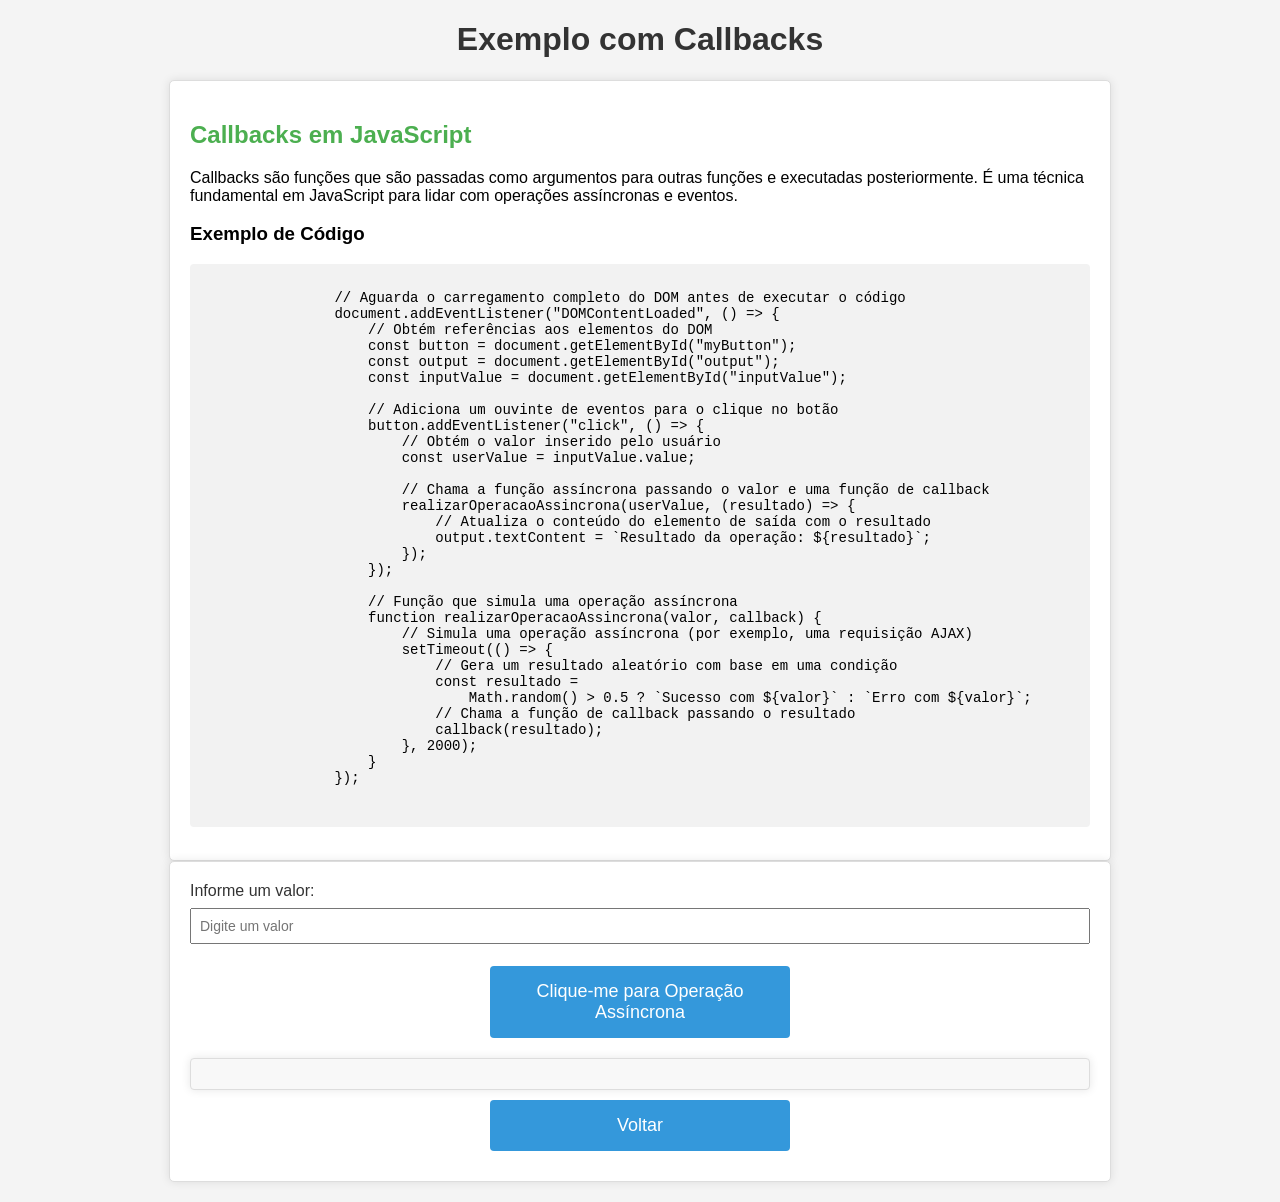
==== Trabalho2/callbacks.html @ 128f2300 "Fix bug in login functionality" ====
<!DOCTYPE html>
<html lang="en">
<head>
    <meta charset="UTF-8">
    <meta name="viewport" content="width=device-width, initial-scale=1.0">
    <title>Exemplo com Callbacks</title>
    <link rel="stylesheet" type="text/css" href="style.css">
</head>
<body>

    <h1>Exemplo com Callbacks</h1>
    <!-- Explicação e exemplos dos conceitos -->
    <div class="explanation" id="explanationLambda">
        <h2>Callbacks em JavaScript</h2>
        <p>Callbacks são funções que são passadas como argumentos para outras funções e executadas posteriormente. É uma técnica fundamental em JavaScript para lidar com operações assíncronas e eventos.</p>

        <h3>Exemplo de Código</h3>
        <pre>
            <code>
                // Aguarda o carregamento completo do DOM antes de executar o código
                document.addEventListener("DOMContentLoaded", () => {
                    // Obtém referências aos elementos do DOM
                    const button = document.getElementById("myButton");
                    const output = document.getElementById("output");
                    const inputValue = document.getElementById("inputValue");

                    // Adiciona um ouvinte de eventos para o clique no botão
                    button.addEventListener("click", () => {
                        // Obtém o valor inserido pelo usuário
                        const userValue = inputValue.value;
                        
                        // Chama a função assíncrona passando o valor e uma função de callback
                        realizarOperacaoAssincrona(userValue, (resultado) => {
                            // Atualiza o conteúdo do elemento de saída com o resultado
                            output.textContent = `Resultado da operação: ${resultado}`;
                        });
                    });

                    // Função que simula uma operação assíncrona
                    function realizarOperacaoAssincrona(valor, callback) {
                        // Simula uma operação assíncrona (por exemplo, uma requisição AJAX)
                        setTimeout(() => {
                            // Gera um resultado aleatório com base em uma condição
                            const resultado =
                                Math.random() > 0.5 ? `Sucesso com ${valor}` : `Erro com ${valor}`;
                            // Chama a função de callback passando o resultado
                            callback(resultado);
                        }, 2000);
                    }
                });
            </code>
        </pre>
    </div>

    <!-- Entradas do usuário -->
    <div class="explanation" id="explanationLambda">
        <!-- Formulário de entrada do usuário -->
        <label for="inputValue">Informe um valor:</label>
        <input type="text" id="inputValue" placeholder="Digite um valor">

        <!-- Botão para acionar a operação assíncrona -->
        <button id="myButton">Clique-me para Operação Assíncrona</button>
        
        <!-- Área para exibir o resultado da operação -->
        <div id="output"></div>

        <!-- Botão para voltar à página inicial -->
        <button onclick="window.location.href='index.html'">Voltar</button>
    </div>

    <!-- Inclusão do script JavaScript -->
    <script src="script.js"></script>
</body>
</html>
---- Trabalho2/style.css ----
/* Define o estilo básico para o corpo da página */
body {
    font-family: Arial, sans-serif; /* Define a fonte para o corpo do texto */
    margin: 20px; /* Define as margens ao redor do corpo da página */
    background-color: #f4f4f4; /* Define a cor de fundo da página */
}

/* Estilos para o cabeçalho de nível 1 (h1) */
h1 {
    text-align: center; /* Centraliza o texto */
    color: #333; /* Define a cor do texto */
}

/* Estilos para as etiquetas (labels) */
label {
    display: block; /* Faz com que as etiquetas se comportem como blocos */
    margin-bottom: 8px; /* Define a margem inferior */
    font-size: 16px; /* Define o tamanho da fonte */
    color: #333; /* Define a cor do texto */
}

/* Estilos para os campos de entrada (inputs) */
input {
    width: 100%; /* Define a largura total */
    padding: 8px; /* Adiciona preenchimento interno */
    font-size: 14px; /* Define o tamanho da fonte */
    margin-bottom: 12px; /* Define a margem inferior */
    box-sizing: border-box; /* Inclui a largura da borda e do preenchimento na largura total */
}

/* Estilos para os botões */
button {
    display: block; /* Faz com que os botões se comportem como blocos */
    width: 300px; /* Define a largura do botão */
    margin: 10px auto; /* Centraliza o botão horizontalmente com margem superior e inferior de 10px */
    padding: 15px; /* Adiciona preenchimento interno */
    font-size: 18px; /* Define o tamanho da fonte */
    cursor: pointer; /* Adiciona um cursor ao passar o mouse */
    background-color: #4CAF50; /* Define a cor de fundo do botão */
    color: white; /* Define a cor do texto do botão */
    border: none; /* Remove a borda do botão */
    border-radius: 4px; /* Adiciona bordas arredondadas */
    transition: background-color 0.3s ease; /* Adiciona uma transição suave na mudança de cor de fundo */
}

/* Efeito hover para os botões */
button:hover {
    background-color: #45a049; /* Nova cor de fundo ao passar o mouse sobre o botão */
}

/* Remove a borda de foco nos botões */
button:focus {
    outline: none;
}

/* Estilos alternativos para botões ímpares */
button:nth-child(odd) {
    background-color: #3498db; /* Cor de fundo alternativa para botões ímpares */
}

/* Efeito hover para botões ímpares */
button:nth-child(odd):hover {
    background-color: #2980b9; /* Nova cor de fundo ao passar o mouse sobre botões ímpares */
}

/* Estilos para a área de saída (output) */
#output {
    margin-top: 20px; /* Define a margem superior */
    padding: 15px; /* Adiciona preenchimento interno */
    font-size: 18px; /* Define o tamanho da fonte */
    color: #333; /* Define a cor do texto */
    background-color: #f8f8f8; /* Define a cor de fundo */
    border: 1px solid #ddd; /* Adiciona uma borda sólida */
    border-radius: 4px; /* Adiciona bordas arredondadas */
    box-shadow: 0 0 10px rgba(0, 0, 0, 0.1); /* Adiciona uma sombra */
}

/* Estilos para a explicação */
.explanation {
    max-width: 900px; /* Define a largura máxima da explicação */
    margin: 0 auto; /* Centraliza a div horizontalmente */
    padding: 20px; /* Adiciona preenchimento interno */
    border: 1px solid #ddd; /* Adiciona uma borda sólida */
    border-radius: 5px; /* Adiciona bordas arredondadas */
    box-shadow: 0 0 10px rgba(0, 0, 0, 0.1); /* Adiciona uma sombra */
    background-color: #fff; /* Define a cor de fundo */
}

/* Estilos para o cabeçalho de nível 2 na explicação */
.explanation h2 {
    color: #4CAF50; /* Define a cor do texto do cabeçalho de nível 2 */
}

/* Estilos para o bloco de código na explicação */
.explanation pre {
    background-color: #f2f2f2; /* Define a cor de fundo do bloco de código */
    padding: 10px; /* Adiciona preenchimento interno */
    border-radius: 4px; /* Adiciona bordas arredondadas */
}

/* Estilos para o texto formatado como código */
code {
    font-size: 14px; /* Define o tamanho da fonte */
}
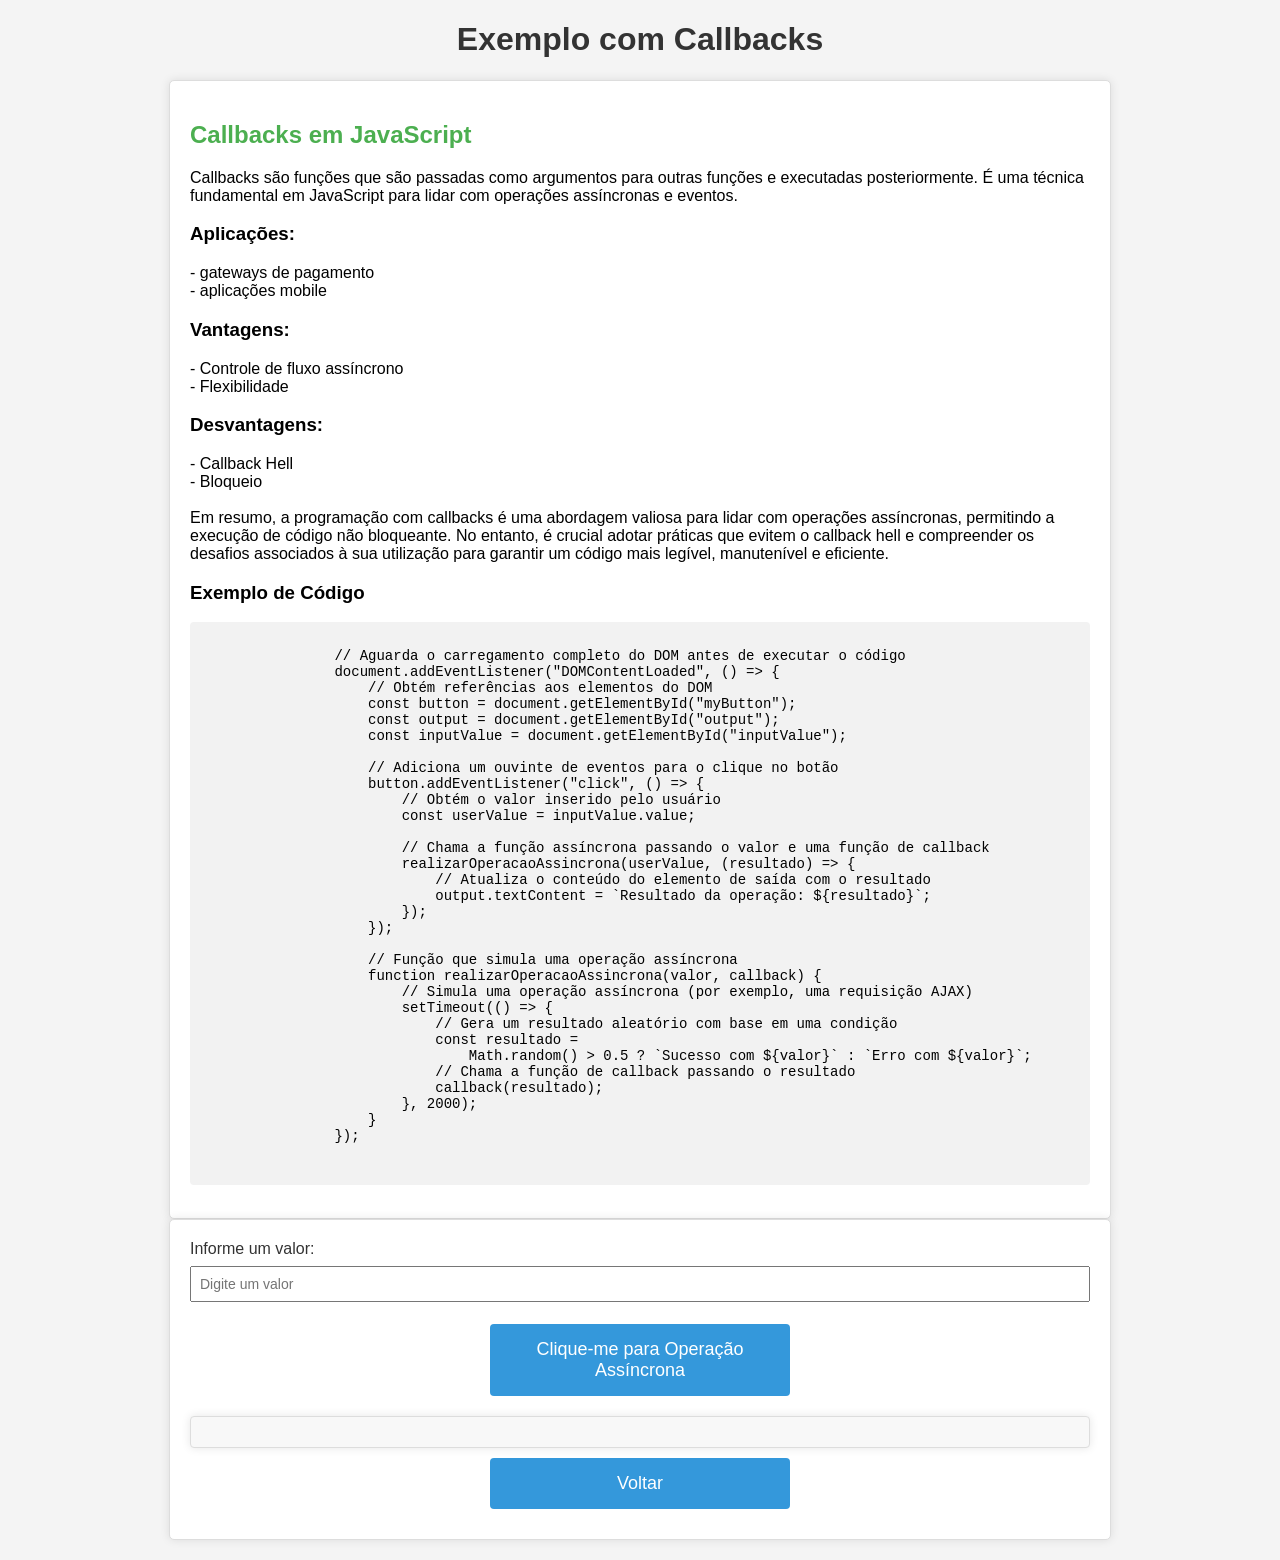
==== commit 505b34b2: "Add conclusion button to index.html and update content in callbacks.html, lambda.html, and pg_assinc" ====
--- a/Trabalho2/callbacks.html
+++ b/Trabalho2/callbacks.html
@@ -12,7 +12,26 @@
     <!-- Explicação e exemplos dos conceitos -->
     <div class="explanation" id="explanationLambda">
         <h2>Callbacks em JavaScript</h2>
-        <p>Callbacks são funções que são passadas como argumentos para outras funções e executadas posteriormente. É uma técnica fundamental em JavaScript para lidar com operações assíncronas e eventos.</p>
+        <p>
+            Callbacks são funções que são passadas como argumentos para outras funções e executadas posteriormente. É uma técnica fundamental em JavaScript para lidar com operações assíncronas e eventos.
+
+            <h3>Aplicações:</h3>
+                - gateways de pagamento</br>
+                - aplicações mobile</br>
+
+
+            <h3>Vantagens:</h3>
+                - Controle de fluxo assíncrono</br>
+                - Flexibilidade</br>
+
+            <h3>Desvantagens:</h3>
+                - Callback Hell</br>
+                - Bloqueio</br></br>
+
+            Em resumo, a programação com callbacks é uma abordagem valiosa para lidar com operações assíncronas, permitindo a execução de código não bloqueante. No entanto, é crucial
+                adotar práticas que evitem o callback hell e compreender os desafios associados à sua utilização para garantir um código mais legível, manutenível e eficiente.
+
+        </p>
 
         <h3>Exemplo de Código</h3>
         <pre>
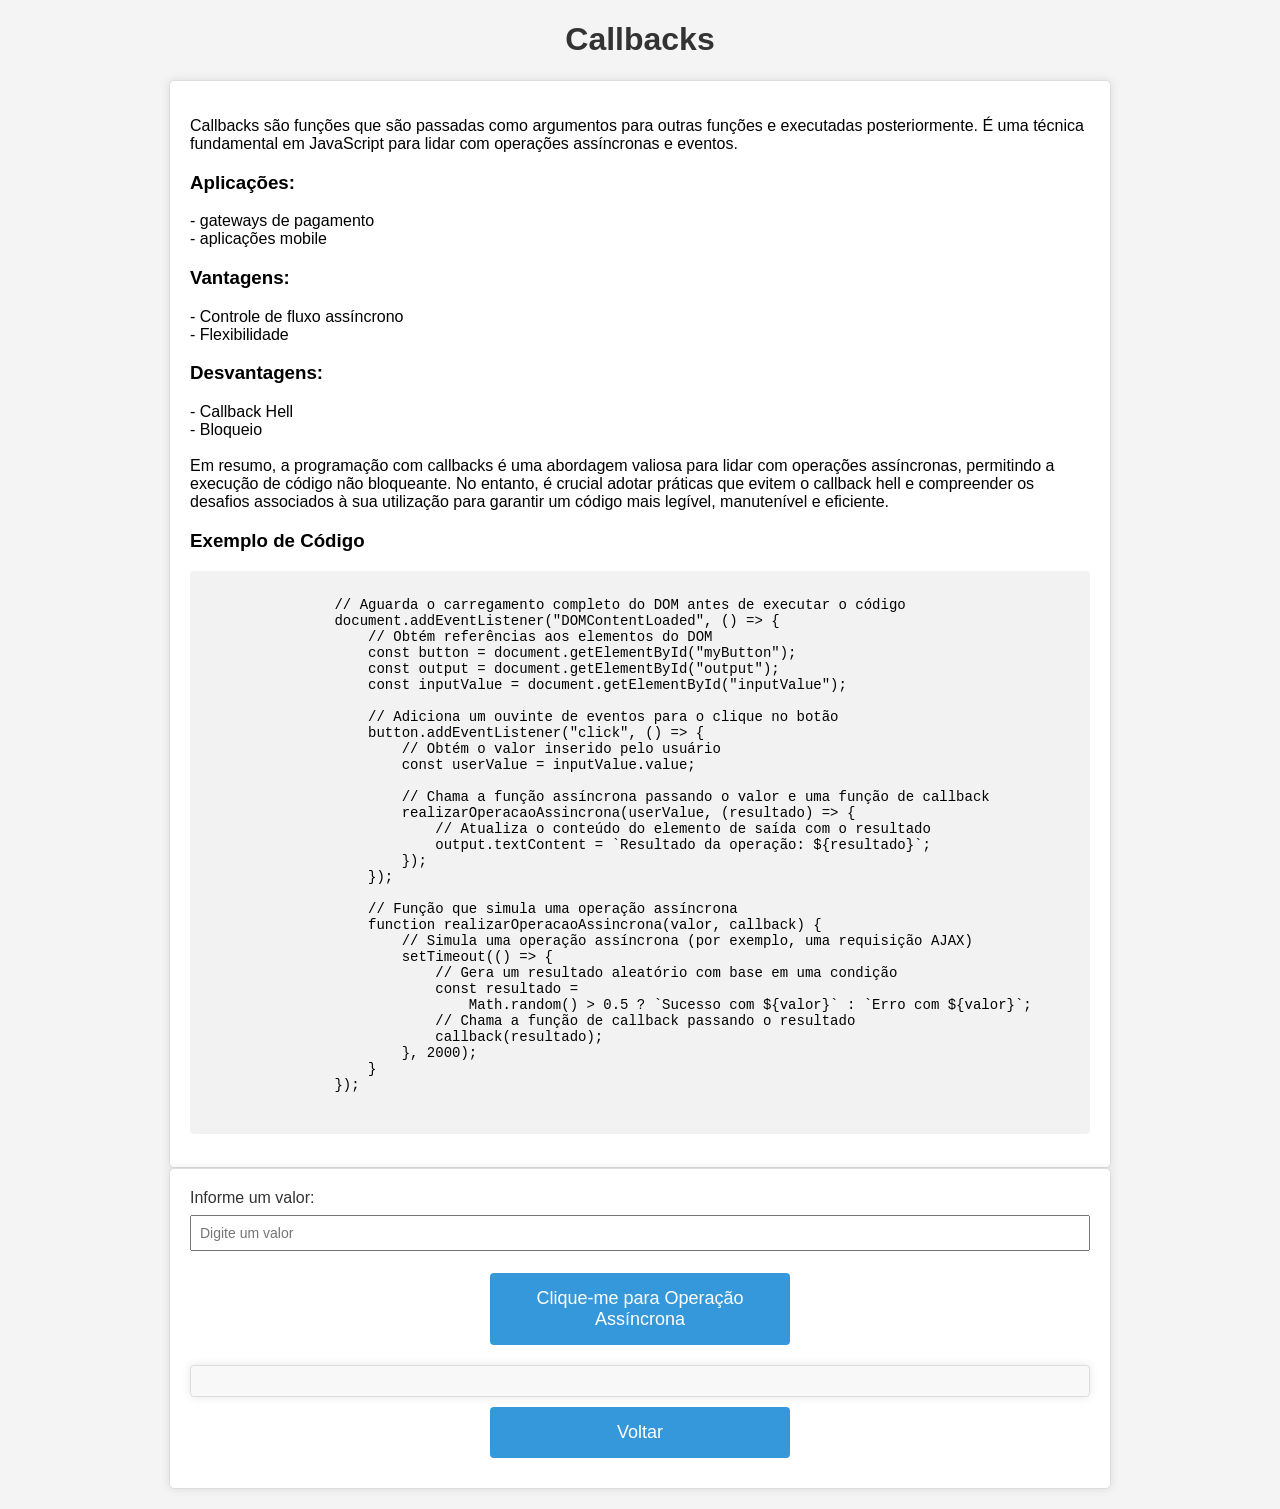
==== commit 82a2192c: "Update headings in HTML files" ====
--- a/Trabalho2/callbacks.html
+++ b/Trabalho2/callbacks.html
@@ -8,10 +8,9 @@
 </head>
 <body>
 
-    <h1>Exemplo com Callbacks</h1>
+    <h1>Callbacks</h1>
     <!-- Explicação e exemplos dos conceitos -->
     <div class="explanation" id="explanationLambda">
-        <h2>Callbacks em JavaScript</h2>
         <p>
             Callbacks são funções que são passadas como argumentos para outras funções e executadas posteriormente. É uma técnica fundamental em JavaScript para lidar com operações assíncronas e eventos.
 
